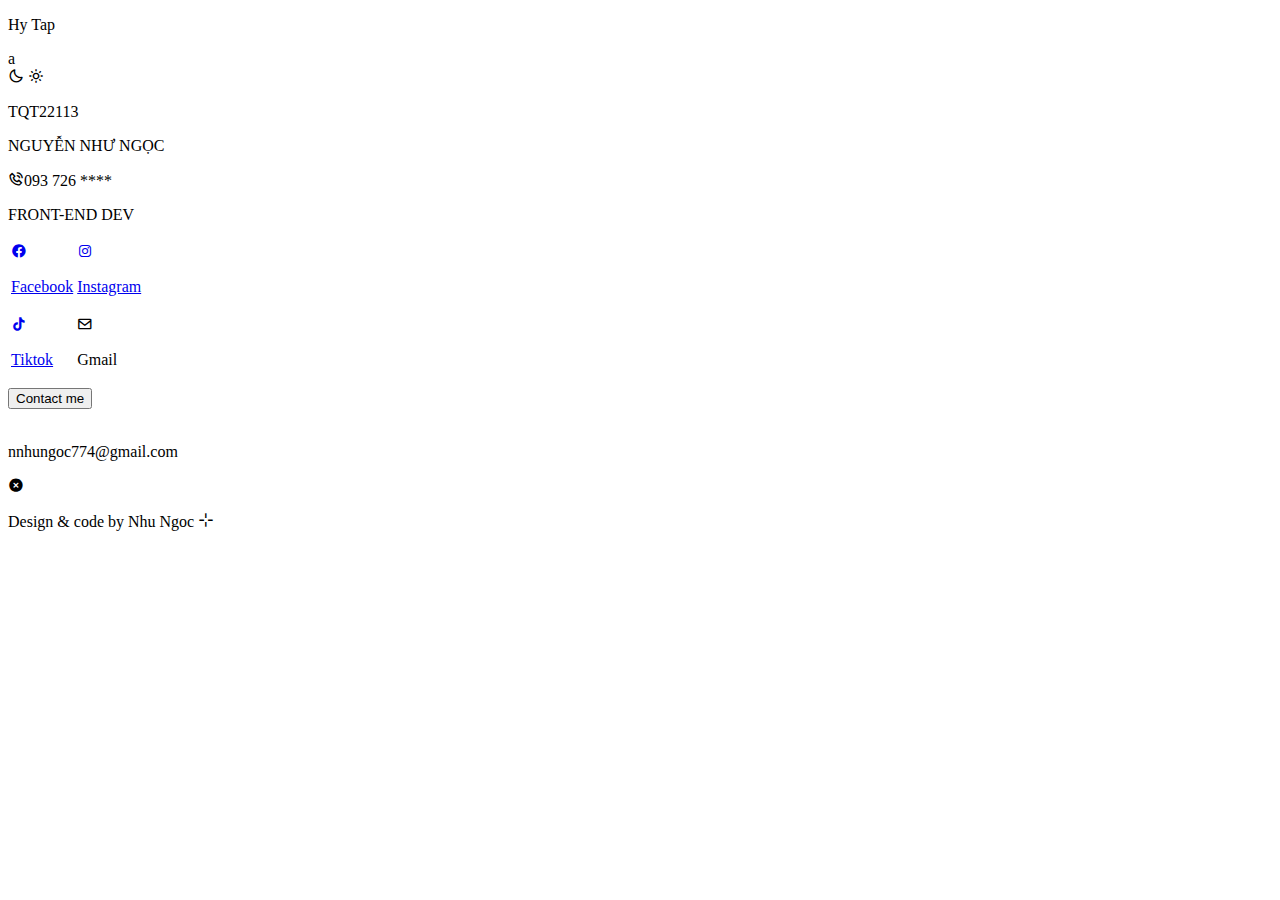
==== main.html @ a3f9b9a3 "Add files via upload" ====
<!DOCTYPE html>
<html lang="en">
<head>
    <meta charset="UTF-8">
    <meta http-equiv="X-UA-Compatible" content="IE=edge">
    <meta name="viewport" content="width=device-width, initial-scale=1.0">
    <link href='https://unpkg.com/boxicons@2.1.2/css/boxicons.min.css' rel='stylesheet'>
    <link rel="preconnect" href="https://fonts.googleapis.com">
    <link rel="preconnect" href="https://fonts.gstatic.com" crossorigin>
    <link href="https://fonts.googleapis.com/css2?family=Bungee&display=swap" rel="stylesheet">
    <link rel="preconnect" href="https://fonts.googleapis.com">
    <link rel="preconnect" href="https://fonts.googleapis.com">
    <link rel="preconnect" href="https://fonts.gstatic.com" crossorigin>
    <link href="https://fonts.googleapis.com/css2?family=Square+Peg&display=swap" rel="stylesheet">
    <link rel="preconnect" href="https://fonts.googleapis.com">
    <link rel="preconnect" href="https://fonts.gstatic.com" crossorigin>
    <link href="https://fonts.googleapis.com/css2?family=Comfortaa:wght@500&family=Square+Peg&display=swap" rel="stylesheet">
    <link rel="stylesheet" href="design.css">
    <title>Như Ngọc Profile</title>
</head>
<body>
    <div class="all"> 
        <p class="p-firt">Hy Tap</p>      
        <div class="blur-1"></div>
        <div class="blur-2"></div>
        <div class="blur-3">a</div>

        <div class="container-card">
            <div class="dark-mode">
                <i class='bx bx-moon moon-icon' ></i>
                <i class='bx bx-sun sun-icon hide' ></i>
            </div>
            <p class="title1">TQT22113</p>
            <p class="title2">NGUYỄN NHƯ NGỌC</p>
            <p class="phone-number"><i class='bx bx-phone-call phone-icon' ></i>093 726 ****</p>
            <div class="header">
                <p class="p-bg1">FRONT-END DEV</p>
            </div>
            <table class="content-table">
                <tr class="tr1" >
                    <td class="td1">
                        <a href="https://www.facebook.com/nnhungoc774?mibextid=ZbWKwL">
                            <div class="info-box1">
                                <i class='bx bxl-facebook-circle fb-icon' ></i>
                                <br>
                                <p class="describe">Facebook</p>
                            </div>
                        </a>
                    </td>

                    <td class="td2">
                        <a href="https://instagram.com/nnnhungoc?igshid=ZDdkNTZiNTM=">
                            <div class="info-box2">
                                <i class='bx bxl-instagram ig-icon' ></i>
                                <br>
                                <p class="describe">Instagram</p>
                            </div>
                        </a>
                    </td>

                    <td class="td-big" rowspan="2">
                        <a href="">
                            <div class="info-box3">
                                

                            </div>
                        </a>
                    </td>
                </tr>
                <tr class="tr2">
                    <td class="td3">
                        <a href="https://www.tiktok.com/@nnhungoccc?_t=8bdeZbVNQgL&_r=1">
                            <div class="info-box4">
                                <i class='bx bxl-tiktok tiktok-icon' ></i>
                                <br>
                                <p class="describe">Tiktok</p>
                            </div>
                        </a>
                    </td>

                    <td class="td4">
                      
                            <div class="info-box5">
                                <i class='bx bx-envelope mail-icon' ></i>
                                <br>
                                <p class="describe">Gmail</p>
                            </div>
                        
                    </td>
                </tr>
            </table>

            <a href="">
                <button class="contact-bt">Contact me</button>
            </a>
            
        </div>  

        <div class="show-space hide1">
            <div class="show-gmail-card">
                <BR>
                <p>nnhungoc774@gmail.com</p>
                <i class='bx bxs-x-circle close-icon' ></i>
            </div>
        </div> 

        <p class="last">Design & code by Nhu Ngoc <i class='bx bx-cross bx-spin last-icon' ></i></p>
    </div>

    <script>
        var moon_icon = document.querySelector(".moon-icon")
        var sun_icon = document.querySelector(".sun-icon")
        var body = document.querySelector("body")
        var gmail_bt = document.querySelector(".info-box5")
        var show_space = document.querySelector(".show-space")
        var close_icon = document.querySelector(".close-icon")
        

        moon_icon.addEventListener("click",function(){
            moon_icon.classList.add("hide")
            body.classList.add("body-dark")
            sun_icon.classList.remove("hide")

        })

        sun_icon.addEventListener("click",function(){
            moon_icon.classList.remove("hide")
            body.classList.remove("body-dark")
            sun_icon.classList.add("hide")
        })

        gmail_bt.addEventListener("click",function(){
            show_space.classList.remove("hide1")
        })

        close_icon.addEventListener("click",function(){
            show_space.classList.add("hide1")
        })

    </script>

</body>
</html>
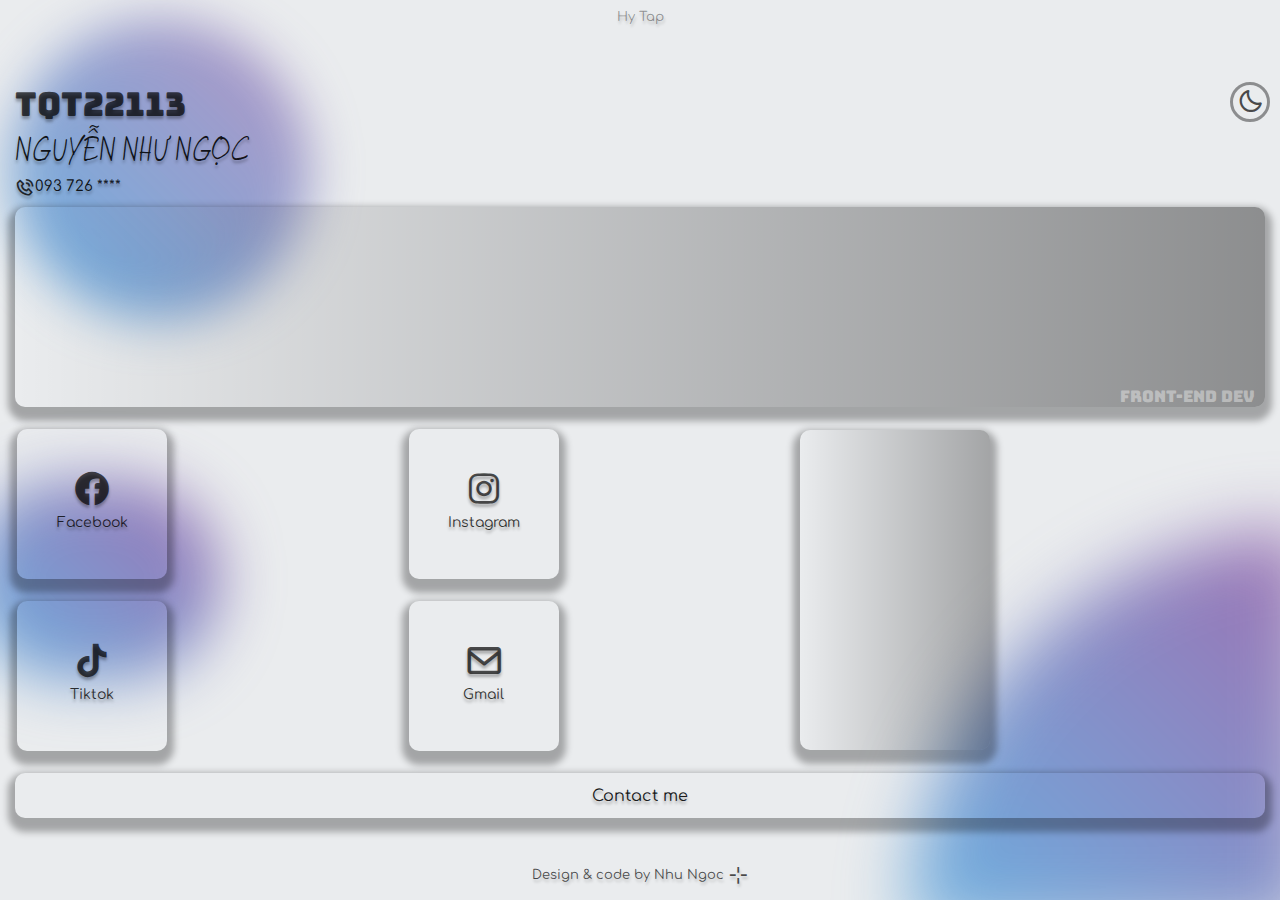
==== commit cadf17b8: "Update main.html" ====
--- a/main.html
+++ b/main.html
@@ -4,7 +4,7 @@
     <meta charset="UTF-8">
     <meta http-equiv="X-UA-Compatible" content="IE=edge">
     <meta name="viewport" content="width=device-width, initial-scale=1.0">
-    <link href='https://unpkg.com/boxicons@2.1.2/css/boxicons.min.css' rel='stylesheet'>
+    <link href="https://unpkg.com/boxicons@2.1.2/css/boxicons.min.css" rel="stylesheet">
     <link rel="preconnect" href="https://fonts.googleapis.com">
     <link rel="preconnect" href="https://fonts.gstatic.com" crossorigin>
     <link href="https://fonts.googleapis.com/css2?family=Bungee&display=swap" rel="stylesheet">
@@ -140,4 +140,4 @@
     </script>
 
 </body>
-</html>+</html>
--- a/design.css
+++ b/design.css
@@ -0,0 +1,468 @@
+*{
+    margin: 0;
+    padding: 0;
+    box-sizing: border-box;
+}
+
+body{
+    font-family: 'Comfortaa', cursive;
+    background-color: rgb(234, 236, 238);
+    transition: 0.5s;
+}
+
+.body-dark{
+    background-color: rgb(28, 40, 51);
+}
+
+.dark-text{
+    color: rgb(255,255,255,0.8);
+}
+
+.p-firt{
+    position: absolute;
+    font-size: 13px;
+    top: 10px;
+    color: rgb(0,0,0,0.4);
+    text-shadow: 1px 3px 3px rgb(0,0,0,0.2);
+}
+
+.all{
+    position: relative;
+    width: 100%;
+    height: 100vh;
+    display: flex;
+    justify-content: center;
+    align-items: center;
+    overflow: hidden;
+}
+
+.container-card{
+    position: relative;
+    padding: 15px;
+    width: 100%;
+    height: auto;
+    background: none;
+    border-radius: 15px;
+    z-index: 1;
+}
+
+/* border: 3px solid black; */
+
+.blur-1{
+    position: absolute;
+    top: 20px;
+    left: 10px;
+    filter: blur(25px);
+    width: 300px;
+    height: 300px;
+    border-radius: 200px ;
+    background: linear-gradient(45deg,rgb(52, 152, 219,0.7),rgb(125, 60, 152,0.5));
+    animation: change-color 7s ease infinite alternate,
+    move-div 17s linear infinite alternate;
+    transition: 1s;
+}
+
+.blur-2{
+    position: absolute;
+    bottom: -30px;
+    right: -30px;
+    filter: blur(35px);
+    width: 400px;
+    height: 400px;
+    border-radius: 100% 0% 100% 0% / 100% 99% 1% 0%  ;
+    background: linear-gradient(45deg,rgb(52, 152, 219,0.7),rgb(125, 60, 152,0.7));
+    animation: change-color 10s ease infinite alternate;
+    transition: 1s;
+}
+
+.blur-3{
+    position: absolute;
+    bottom: 220px;
+    left: -30px;
+    filter: blur(30px);
+    width: 250px;
+    height: 200px;
+    border-radius: 99px ;
+    background: linear-gradient(45deg,rgb(52, 152, 219,0.7),rgb(125, 60, 152,0.7));
+    animation: change-color 7s ease infinite alternate,
+    move-div1 7s linear infinite alternate;;
+    transition: 1s;
+}
+/*
+font-family: 'Bungee', cursive;
+font-family: 'Square Peg', cursive; */
+
+.title1{
+    font-family: 'Bungee', cursive;
+    font-size: 33px;
+    color: rgb(0,0,0,0.7);
+    text-shadow: 0px 3px 3px rgb(0,0,0,0.3);
+    animation: left 1s;
+}
+
+.title2{
+    font-family: 'Square Peg', cursive;
+    font-size: 37px;
+    color: rgb(0,0,0,0.9);
+    text-shadow: 0px 3px 3px rgb(0,0,0,0.3);
+    animation: left 2s;
+}
+
+.phone-number{
+    margin-top: 2px;
+    font-size: 15px;
+    color: rgb(0,0,0,0.9);
+    text-shadow: 0px 3px 3px rgb(0,0,0,0.3);
+    animation: left 2.5s;
+}
+
+.phone-icon{
+    vertical-align: middle;
+    font-size: 20px;
+    color: rgb(0,0,0,0.8);
+}
+
+.dark-mode{
+    background-color: none;
+    width: 40px;
+    height: 40px;
+    border-radius: 99px;
+    border: 3.5px solid rgb(0,0,0,0.4);
+    text-align: center;
+    display: flex;
+    justify-content: center;
+    position: absolute;
+    font-size: 27px;
+    top: 15px;
+    right: 10px;
+    transition: 0.3s;
+    color: rgb(0,0,0,0.8);
+    animation: right 1.5s;
+}
+
+.sun-icon,.moon-icon{
+    animation: top 0.7s;
+    margin-top: 3px;
+    color: rgb(0,0,0,0.7);
+}
+
+
+.hide{
+    display: none;
+}
+
+.menu-icon:hover{
+    transform: scale(1.2,1.2);
+    color:rgb(125, 60, 152,0.9) ;
+}
+
+.header{
+    position: relative;
+    background: linear-gradient(to right,rgb(0,0,0,0.0),rgb(0,0,0,0.4)),
+    url(./img/nền\ 4.jpg) center/cover;
+    width: 100%;
+    height: 200px;
+    margin-top: 10px;
+    border-radius: 10px;
+    box-shadow: 0px 7px 7px 7px rgb(0,0,0,0.3);
+    transition: 0.5s;
+    animation: right 1.5s;
+}
+
+.header:hover{
+    transform: scale(1.1,1.1);
+}
+
+.p-bg1{
+    position: absolute;
+    font-family: 'Bungee', cursive;
+    color: rgb(255,255,255,0.4);
+    bottom: 0px;
+    right: 10px;
+    animation: change-color-text 6s infinite alternate;
+}
+
+.content-table{
+    margin-top: 10px;
+    width: 100%;
+    height: 250px;
+}
+
+.contact-bt{
+    margin-top: 10px;
+    width: 100%;
+    height: 45px;
+    border-radius: 10px;
+    border: none;
+    font-size: 16px;
+    color: rgb(0,0,0,0.9);
+    background: none;
+    font-family: 'Comfortaa', cursive;
+    box-shadow: 0px 7px 7px 7px rgb(0,0,0,0.3);
+    transition: 0.3s;
+    text-shadow: 0px 3px 3px rgb(0,0,0,0.3);
+    animation: left 2.5s;
+}
+
+.contact-bt:hover{
+    transform: scale(1.1,1.1);
+}
+
+/* .td1,.td2,.td4,.td5{
+    width: 30%;
+    height: 100px;  
+} */
+
+
+.info-box3{
+    width: 190px;
+    display: flex;
+    justify-content: center;
+    align-items: center;
+    /* width: 100%; */
+    height: 320px; 
+    border-radius: 10px;
+    box-shadow: 0px 5px 5px rgb(0,0,0,0.3);
+    /* border: 3.5px solid rgb(0,0,0,0.5); */
+    background: linear-gradient(to right,rgb(0,0,0,0.0),rgb(0,0,0,0.3)),
+    url(./img/ảnh\ nền.jpg) center/cover;
+    transition: 0.5s;
+    text-shadow: 0px 3px 3px rgb(0,0,0,0.3);
+    box-shadow: 0px 7px 7px 7px rgb(0,0,0,0.3);
+    animation: right 2.5s;
+}
+
+.info-box3:hover{
+    transform: scale(1.1,1.1);
+}
+
+.info-box1,.info-box2,.info-box4,.info-box5{
+    text-align: center;
+    margin: 10px;
+    margin-left: 0px;
+    padding-top: 40px;
+    width: 150px;
+    height: 150px;
+    box-shadow: 0px 5px 5px rgb(0,0,0,0.3);
+    border-radius: 10px;
+    background: none;
+    /* border: 3.5px solid rgb(0,0,0,0.6); */
+    transition: 0.3s;
+    text-shadow: 0px 3px 3px rgb(0,0,0,0.3);
+    box-shadow: 0px 7px 7px 7px rgb(0,0,0,0.3);
+}
+
+.info-box1{
+    animation: left 1s;
+}
+
+.info-box2{
+    animation: top 1.5s;
+}
+
+.info-box4{
+    animation: left 2s;
+}
+
+.info-box5{
+    animation: top 2.5s;
+}
+
+
+.info-box1:hover,.info-box2:hover,.info-box4:hover,.info-box5:hover{
+    transform: scale(1.1,1.1);
+}
+
+a{
+    text-decoration: none;
+}
+
+.fb-icon,.ig-icon,.tiktok-icon,.mail-icon{
+    font-size: 40px;
+    color: rgb(0,0,0,0.7);
+}
+
+.describe{
+    padding-top: 5px;
+    font-size: 14px;
+    color: rgb(0,0,0,0.8);
+}
+
+.show-space{
+    position: fixed;
+    display: flex;
+    justify-content: center;
+    align-items: center;
+    background: RGB(0,0,0,0.8);
+    width: 100%;
+    height: 100%;
+    top: 0;
+    left: 0;
+    transition: 0.4s;
+    z-index: 2;
+}
+
+.hide1{
+    display: none;
+}
+
+.show-gmail-card{
+    position: relative;
+    background-color: rgb(255,255,255,0.9);
+    padding: 10px;
+    text-align: center;
+    width: 370px;
+    height: 120px;
+    border-radius: 10px;
+    text-shadow: 0px 3px 3px rgb(0,0,0,0.3);
+    box-shadow: 0px 5px 5px rgb(0,0,0,0.4);
+    animation: top 1s;
+}
+
+.close-icon{
+    font-size: 35px;
+    margin-top: 20px;
+    color: rgb(0,0,0,0.7);
+    text-shadow: 0px 3px 3px rgb(0,0,0,0.3);
+}
+
+/* font-family: 'Comfortaa', cursive;
+font-family: 'Bungee', cursive;
+font-family: 'Square Peg', cursive; */
+
+@keyframes change-color{
+    0%{
+        background: linear-gradient(45deg,rgb(52, 152, 219,0.8),rgb(125, 60, 152,0.8));
+    }
+
+    40%{
+        background: linear-gradient(65deg,rgb(205, 92, 92,0.8),rgb(125, 60, 152,0.8));
+        opacity: 0.1;
+    }
+
+    65%{
+        background: linear-gradient(65deg,rgb(205, 92, 92,0.8),rgb(125, 60, 152,0.8));
+        opacity: 0.8;
+    }
+
+    100%{
+        background: linear-gradient(45deg,rgb(52, 152, 219,0.8),rgb(125, 60, 152,0.8));
+        opacity: 1;
+    }
+}
+
+@keyframes change-color-text{
+    0%,100%{
+        color: rgb(255,255,255,0.4);
+    }
+
+    35%{
+        color: rgb(52, 152, 219,0.4);
+    }
+
+    75%{
+        color: rgb(125, 60, 152,0.4);
+    }
+
+}
+
+
+
+@keyframes move-div{
+    0%{
+        transform: translate(0,0);
+    }
+
+    50%{
+        transform: translate(+200px,+100px);
+    }
+
+    75%{
+        transform: translate(+230px,0);
+    }
+
+    100%{
+        transform: translate(0,0);
+    }
+}
+
+@keyframes move-div1{
+    0%{
+        transform: translate(0,0);
+    }
+
+    50%{
+        transform: translate(0,+100px);
+    }
+
+    100%{
+        transform: translate(0,0);
+    }
+}
+
+.last{
+    font-size: 13px;
+    color:rgb(0,0,0,0.7); ;
+    position: absolute;
+    bottom: 15px;
+    text-shadow: 1px 3px 3px rgb(0,0,0,0.2);
+}
+
+.last-icon{
+    font-size: 20px;
+    vertical-align: middle;
+    color: rgb(0,0,0,0.7);
+}
+
+
+@keyframes bottoms{
+    0%{
+        opacity: 0;
+        transform: translate(0,-100px);
+    }
+
+
+    100%{
+        opacity: 1;
+        transform: translate(0,0);
+    }
+}
+
+@keyframes top{
+        0%{
+            opacity: 0;
+            transform: translate(0,+100px);
+        }
+    
+    
+        100%{
+            opacity: 1;
+            transform: translate(0,0);
+        }
+}
+
+@keyframes right{
+    0%{
+        opacity: 0;
+        transform: translate(+100px,0);
+    }
+
+
+    100%{
+        opacity: 1;
+        transform: translate(0,0);
+    }
+}
+
+@keyframes left{
+    0%{
+        opacity: 0;
+        transform: translate(-100px,0);
+    }
+
+
+    100%{
+        opacity: 1;
+        transform: translate(0,0);
+    }
+}
